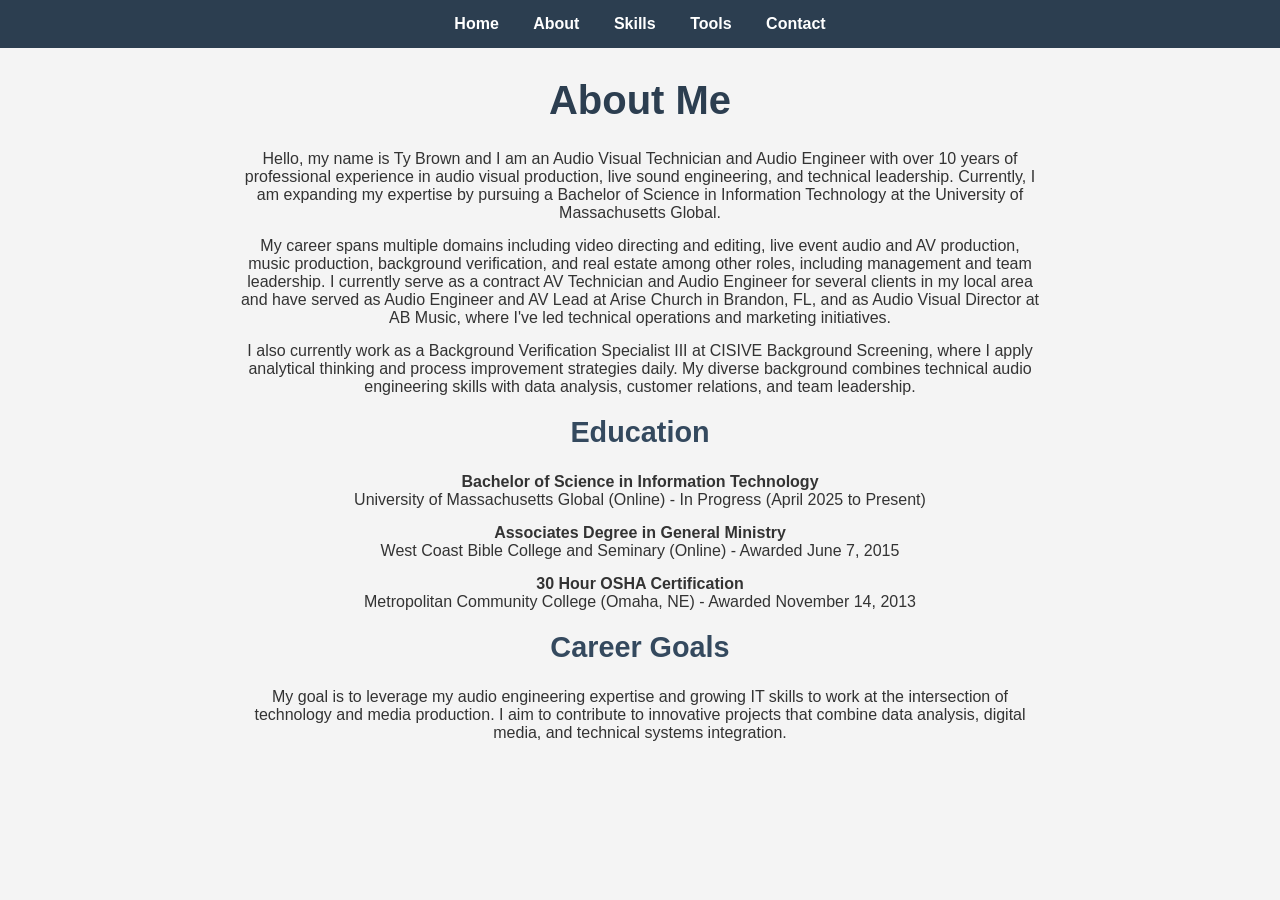
==== about.html @ 1be92831 "First Upload" ====
<!DOCTYPE html>
<html>
<head>
<meta charset="utf-8">
<title>About Ty Brown</title>
<link rel="stylesheet" href="style.css">
</head>

<body>

<nav>
<a href="index.html">Home</a>
<a href="about.html">About</a>
<a href="skills.html">Skills</a>
<a href="projects.html">Tools</a>
<a href="contact.html">Contact</a>
</nav>

<h1>About Me</h1>

<p>Hello, my name is Ty Brown and I am an Audio Visual Technician and Audio Engineer with over 10 years of professional experience in audio visual production, live sound engineering, and technical leadership. Currently, I am expanding my expertise by pursuing a Bachelor of Science in Information Technology at the University of Massachusetts Global.</p>

<p>My career spans multiple domains including video directing and editing, live event audio and AV production, music production, background verification, and real estate among other roles, including management and team leadership. I currently serve as a contract AV Technician and Audio Engineer for several clients in my local area and have served as Audio Engineer and AV Lead at Arise Church in Brandon, FL, and as Audio Visual Director at AB Music, where I've led technical operations and marketing initiatives.</p>

<p>I also currently work as a Background Verification Specialist III at CISIVE Background Screening, where I apply analytical thinking and process improvement strategies daily. My diverse background combines technical audio engineering skills with data analysis, customer relations, and team leadership.</p>

<h2>Education</h2>
<p><strong>Bachelor of Science in Information Technology</strong><br>
University of Massachusetts Global (Online) - In Progress (April 2025 to Present)</p>

<p><strong>Associates Degree in General Ministry</strong><br>
West Coast Bible College and Seminary (Online) - Awarded June 7, 2015</p>

<p><strong>30 Hour OSHA Certification</strong><br>
Metropolitan Community College (Omaha, NE) - Awarded November 14, 2013</p>

<h2>Career Goals</h2>
<p>My goal is to leverage my audio engineering expertise and growing IT skills to work at the intersection of technology and media production. I aim to contribute to innovative projects that combine data analysis, digital media, and technical systems integration.</p>

</body>
</html>
---- style.css ----
/* Basic Styles */
body {
    font-family: Arial, Helvetica, sans-serif;
    background-color: #f4f4f4;
    /* background-color: #ffffff; */
    margin: 0;
    padding: 0;
    color: #333;
}

/* Navigation */
nav {
    background: #2c3e50;
    padding: 15px;
    text-align: center;
}

nav a {
    color: white;
    margin: 15px;
    text-decoration: none;
    font-weight: bold;
}

nav a:hover {
    color: #3498db;
}

/* Headings */
h1 {
    color: #2c3e50;
    text-align: center;
    margin-top: 30px;
    font-size: 2.5em;
}

h2 {
    color: #34495e;
    text-align: center;
    font-size: 1.8em;
    margin-top: 20px;
}

h3 {
    color: #34495e;
    text-align: center;
    font-size: 1.3em;
}

/* Paragraphs */
p {
    text-align: center;
    max-width: 800px;
    margin: 15px auto;
    padding: 0 20px;
}

/* Images */
img {
    display: block;
    margin: 20px auto;
    max-width: 100%;
    height: auto;
}

/* Tables */
table {
    margin: 30px auto;
    background: white;
    border-collapse: collapse;
    max-width: 900px;
    width: 90%;
}

th {
    background-color: #2c3e50;
    color: white;
    padding: 15px;
    text-align: left;
}

td {
    padding: 10px 15px;
    border-bottom: 1px solid #ddd;
}

tr:hover {
    background-color: #f5f5f5;
}

/* Quote */
#quote {
    font-style: italic;
    background-color: #ecf0f1;
    padding: 15px;
    border-left: 4px solid #3498db;
    max-width: 700px;
    margin: 20px auto;
}

/* Forms */
form {
    max-width: 600px;
    margin: 30px auto;
    background: white;
    padding: 25px;
}

label {
    font-weight: bold;
    color: #2c3e50;
}

input[type="text"],
textarea {
    width: 100%;
    padding: 10px;
    margin: 8px 0;
    border: 1px solid #ddd;
    box-sizing: border-box;
}

textarea {
    min-height: 100px;
}

input[type="submit"] {
    background-color: #3498db;
    color: white;
    padding: 12px 30px;
    border: none;
    cursor: pointer;
    font-weight: bold;
}

input[type="submit"]:hover {
    background-color: #2980b9;
}

/* Tool Sections */
.tool-section {
    max-width: 800px;
    margin: 25px auto;
    padding: 20px;
    background: white;
}

.tool-section h3 {
    color: #2c3e50;
}

.tool-section p {
    text-align: left;
}

/* Lists */
ul {
    max-width: 800px;
    margin: 20px auto;
    padding: 20px 40px;
    background: white;
}

ul li {
    margin: 10px 0;
}

#form-message {
    text-align: center;
    margin: 20px auto;
    padding: 15px;
    max-width: 600px;
    font-weight: bold;
}
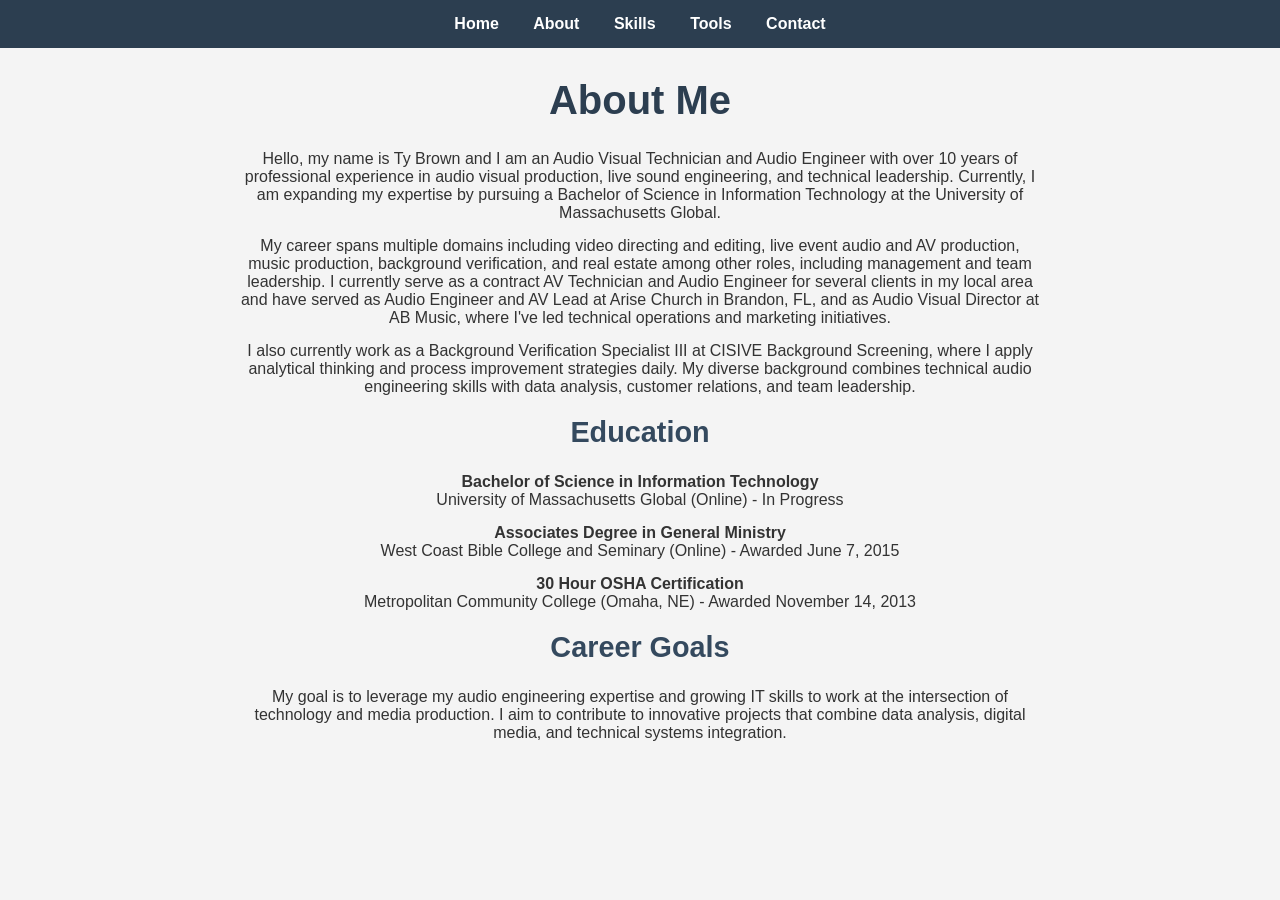
==== commit 07a33251: "Update about.html" ====
--- a/about.html
+++ b/about.html
@@ -26,7 +26,7 @@
 
 <h2>Education</h2>
 <p><strong>Bachelor of Science in Information Technology</strong><br>
-University of Massachusetts Global (Online) - In Progress (April 2025 to Present)</p>
+University of Massachusetts Global (Online) - In Progress</p>
 
 <p><strong>Associates Degree in General Ministry</strong><br>
 West Coast Bible College and Seminary (Online) - Awarded June 7, 2015</p>
